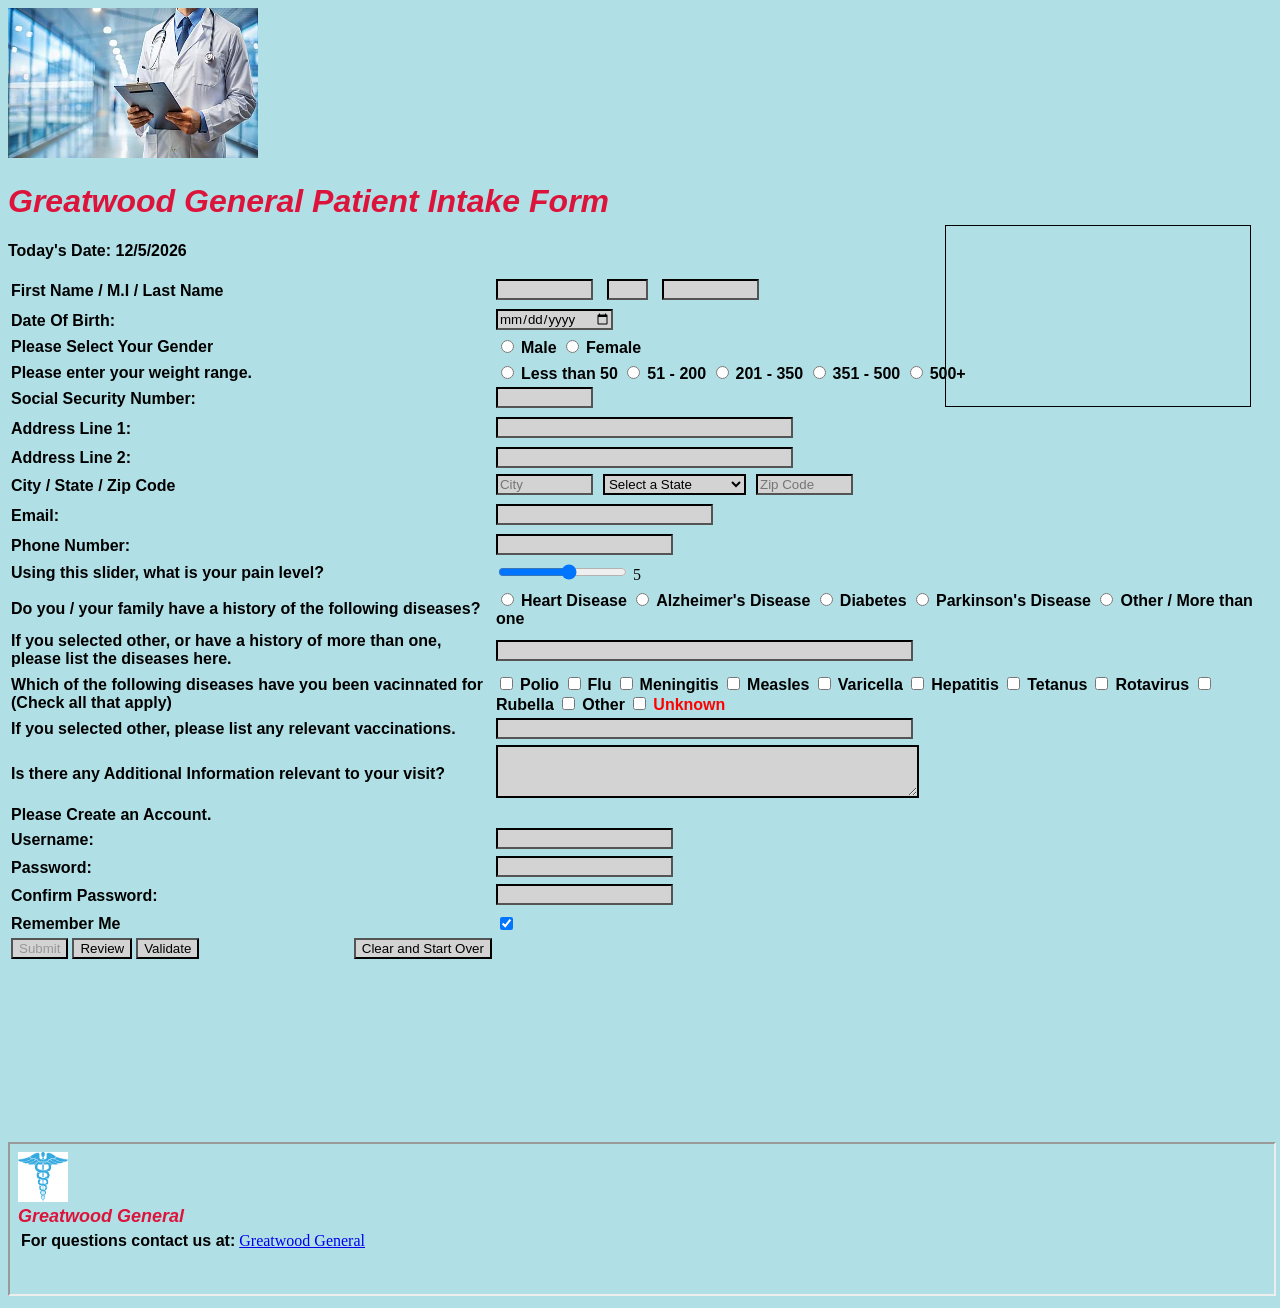
==== index.html @ 8d1a67a5 "Link fix Maybe" ====
<!DOCTYPE html>
<!--
Program name: Greatwood General Patient Intake Form
Author: Eric Y Mendez
Date: 05/03/26
Date last edited: 05/07/26
Description: A Patient intake form for a hospital
-->
<html lang ='en'>
        <head>
                <link rel="stylesheet" href="Homework4.css">
                <script src="Homework4.js" defer></script>
        </head>
        <body>
                <img src="doctorPicture.jpeg" alt="Logo For Hospital" height = "150" width="250">
                <form id = "signup" action= 'thankyou4.html'>
                                <h1> Greatwood General Patient Intake Form </h1> 
                                <!-- Date, Date Javascript is at bottom -->
                                <p>Today's Date: <span id="date"></span></p>
                                <center>
                                        <span id = "welcome1"></span>
                                        <span id = "welcome2"></span>
                                </center>
                                <div class = "iframe-container">
                                        <iframe class = "frame" src = "https://www.uh.edu/healthcenter/services/medical-services/index.php" frameborder = "0"></iframe>
                                </div>
                        <table>
                                <!-- Full Name -->
                                <tr>
                                <td><label for = 'FullName'> First Name / M.I / Last Name </label></td>
                                        <td>
                                <div class = "name-field">
                                <input type = "text" minlength = '1' maxlength = '30' size = '10' id = 'Fname' name = "First Name" 
                                Title = "Letters, dashes, and apostrophes only in First Name" 
                                pattern = "[a-zA-Z'-]{1-30}" onblur = "validateFname()" required>
                                <span class = 'error' id = "fname-error"></span>
                                </div>
                                <div class = "name-field">
                                <input type = "text" minlength = "1" maxlength = '1' size = '3' id = 'MI' name = "Middle Initial" 
                                title = "One letter only in Middle Initial" 
                                pattern = "[a-zA-Z]{1}" onblur = "validateMI()">
                                <span class = 'error' id = "MI-error"></span>
                                </div>
                                <div class = "name-field">
                                <input type = "text" minlength = "1" maxlength = '30' size = '10' id = 'Lname' name = "Last Name"
                                title = "Letters, dashes, and apostrophes only in Last Name" 
                                pattern = "[a-zA-Z'-]{1-30}" onblur = "validateLname()" required>
                                <span class = 'error' id = "Lname-error"></span>
                                </div>
                                        </td>
                                </tr>
                                <tr></tr>
                                <!-- DOB -->
                                <tr>
                                <td><label for = 'DOB'> Date Of Birth: </label></td>
                                <td><input type = "date" maxlength = '10' id = 'DOB' name = "Date Of Birth" placeholder = "MM/DD/YYYY" onblur = "validateDOB()" required>
                                <span class="error" id = "DOB-error"></span></td>
                                </tr>
                                <!-- Gender -->
                                <tr>
                                <td><label> Please Select Your Gender</label></td>
                                        <td><input type = 'radio' id = 'Male' name = 'Gender' value = 'Male' required>
                                        <label for = 'Male'> Male </label>
                                        <input type = 'radio' id = 'Female' name = 'Gender' value = 'Female'>
                                        <label for = 'Female'> Female </label></td>
                                </tr>
                                <tr></tr>
                                <!-- Weight -->
                                <tr>
                                <td><label for='weight'> Please enter your weight range.</label></td>
                                <td>
                                <input type='radio' name='Weight' id='less50' value='Less than 50' required>
                                <label for="less50"> Less than 50 </label>
                                <input type='radio' name='Weight' id='51-200' value='51 - 200'>
                                <label for='51-200'> 51 - 200 </label>
                                <input type='radio' name='Weight' id='201-350' value='201 - 350'>
                                <label for="201-350"> 201 - 350 </label>
                                <input type='radio' name='Weight' id='351-500' value='351 - 500'>
                                <label for='351-500'> 351 - 500 </label>
                                <input type='radio' name='Weight' id='500plus' value='500+'>
                                <label for="500plus"> 500+ </label>
                                </td>
                                </tr>
                                <!-- SSN -->
                                <tr>
                                <td><label for = 'SSN'> Social Security Number: </label></td>
                                <td><input type = "password" size = '10' maxlength = '11' id = 'SSN' name = "Social Security Number" title = "Numbers Only" onblur = "validateSSN()" required>
                                <span class = "error" id = "SSN-error"></span></td>
                                </tr>
                                <tr></tr>
                                <!-- Address Lines 1 and 2 -->
                                <tr>
                                <td><label for = 'AL1'> Address Line 1: </label></td>
                                <td><input type = "text" size = '35' maxlength = '30' id = 'AL1' name = "Address Line 1" title = "Letters, dashes and apostophes only" required onblur = "validateAL1()">
                                <span class = "error" id = "AL1-error"></span></td>
                                </tr>
                                <tr></tr>
                                <tr>
                                <td><label for = "AL2"> Address Line 2: </label></td>
                                <td><input type = "text" size = '35' maxlength = '30' id = 'AL2' name = "Address Line 2"></td>
                                </tr>
                                <tr></tr>
                                <!-- City -->
                                <tr>
                                <td><label>City / State / Zip Code</label></td>
                                <td>
                                <div class="CSZ-container">
                                <div class="CSZ-field">
                                <input type="text" size="10" maxlength="30" id="City" placeholder="City" onblur="validateCity()">
                                <span class="error" id="City-error"></span>
                                </div>
                                <select id="state" name = "State" required>
                                        <option value ="">Select a State</option>
                                        <option value="AL">Alabama</option>
                                        <option value="AK">Alaska</option>
                                        <option value="AZ">Arizona</option>
                                        <option value="AR">Arkansas</option>
                                        <option value="CA">California</option>
                                        <option value="CO">Colorado</option>
                                        <option value="CT">Connecticut</option>
                                        <option value="DE">Delaware</option>
                                        <option value="DC">District Of Columbia</option>
                                        <option value="FL">Florida</option>
                                        <option value="GA">Georgia</option>
                                        <option value="HI">Hawaii</option>
                                        <option value="ID">Idaho</option>
                                        <option value="IL">Illinois</option>
                                        <option value="IN">Indiana</option>
                                        <option value="IA">Iowa</option>
                                        <option value="KS">Kansas</option>
                                        <option value="KY">Kentucky</option>
                                        <option value="LA">Louisiana</option>
                                        <option value="ME">Maine</option>
                                        <option value="MD">Maryland</option>
                                        <option value="MA">Massachusetts</option>
                                        <option value="MI">Michigan</option>
                                        <option value="MN">Minnesota</option>
                                        <option value="MS">Mississippi</option>
                                        <option value="MO">Missouri</option>
                                        <option value="MT">Montana</option>
                                        <option value="NE">Nebraska</option>
                                        <option value="NV">Nevada</option>
                                        <option value="NH">New Hampshire</option>
                                        <option value="NJ">New Jersey</option>
                                        <option value="NM">New Mexico</option>
                                        <option value="NY">New York</option>
                                        <option value="NC">North Carolina</option>
                                        <option value="ND">North Dakota</option>
                                        <option value="OH">Ohio</option>
                                        <option value="OK">Oklahoma</option>
                                        <option value="OR">Oregon</option>
                                        <option value="PA">Pennsylvania</option>
                                        <option value="PR">Puerto Rico</option>
                                        <option value="RI">Rhode Island</option>
                                        <option value="SC">South Carolina</option>
                                        <option value="SD">South Dakota</option>
                                        <option value="TN">Tennessee</option>
                                        <option value="TX">Texas</option>
                                        <option value="UT">Utah</option>
                                        <option value="VT">Vermont</option>
                                        <option value="VA">Virginia</option>
                                        <option value="WA">Washington</option>
                                        <option value="WV">West Virginia</option>
                                        <option value="WI">Wisconsin</option>
                                        <option value="WY">Wyoming</option>
                                </select>
                                <div class="CSZ-field">
                                <input type="text" size="10" id="ZipCode" name = "Zip Code" maxlength="10" placeholder="Zip Code" onblur="validateZipCode()" required>
                                <span class="error" id="ZipCode-error"></span>
                                </div>
                                </div>
                                </td>
                                </tr>
                                <tr></tr>
                                <!-- Email Address -->
                                <tr>
                                <td><label for = 'Email'> Email: </label></td>
                                <td><input type = 'email' id = 'Email' name = "Email" size = '25' maxlength = '50' onblur="validateEmail()">
                                <span class = "error" id = "Email-error"></span></td>
                                </tr>
                                <tr></tr>
                                <!-- Phone Number -->
                                <tr>
                                <td><label>Phone Number:</label></td>
                                <td><input type = "text" name = "Phone Number" id = "phoneNum" title="Please enter your phone number" onblur="validatePhoneNumber()">
                                <span class = "error" id = "phoneNum-error"></span></td>
                                </tr>
                                <!-- Pain Slider -->
                                <tr>
                                <td><label for = 'pain'> Using this slider, what is your pain level? </label></td>
                                <td><input type = 'range' id = 'pain' name = "Range Slider" min = '1' max = '10' oninput = "rangeSliderLive(this.value)"> 
                                <span id = "painValue"> 5 </span></td>
                                </tr>
                                <tr></tr>
                                <!-- History -->
                                <tr>
                                <td><label> Do you / your family have a history of the following diseases? </label></td>
                                <td><input type = 'radio' name = 'History' id = 'heartDisease' value = "Heart Disease" required>
                                <label for = 'heartDisease'> Heart Disease </label>
                                <input type = 'radio' name = 'History' id = 'alzheimers' value = 'Alzheimers'>
                                <label for = 'alzheimers'> Alzheimer's Disease </label>
                                <input type = 'radio' name = 'History' id = 'diabetes' value = 'Diabetes'>
                                <label for = 'diabetes'> Diabetes </label>
                                <input type = 'radio' name = 'History' id = 'parkinsons' value = 'Parkinsons'>
                                <label for = 'parkinsons'> Parkinson's Disease </label>
                                <input type = 'radio' name = 'History' id = 'other' value = 'Other / More than one'>
                                <label for = 'other'> Other / More than one </label></td>
                                </tr>
                                <tr>
                                <td><label> If you selected other, or have a history of more than one, please list the diseases here. </label></td>
                                <td><input type = 'text' maxlength = '100' size = '50' id = 'otherTB' name = "Other diseases"></td>
                                </tr>
                                <tr></tr>
                                <!-- Checkbox -->
                                <tr>
                                <td><label> Which of the following diseases have you been vacinnated for (Check all that apply)</label></td>
                                <td><input type = 'checkbox' id = 'polio' name = 'Polio'>
                                <label for = "polio"> Polio </label>
                                <input type = 'checkbox' id = 'flu' name = 'Flu'>
                                <label for = "flu"> Flu</label>
                                <input type = 'checkbox' id = 'meningitis' name = 'Meningitis'>
                                <label for= "meningitis"> Meningitis </label>
                                <input type = 'checkbox' id = 'measles' name = 'Measles'>
                                <label for = "measles"> Measles </label>
                                <input type = 'checkbox' id = 'varicella' name = 'Varicella'>
                                <label for = "varicella"> Varicella </label>
                                <input type = 'checkbox' id = 'hepatitis' name = 'Hepatitis'>
                                <label for = "hepatitis"> Hepatitis </label>
                                <input type = 'checkbox' id = 'tetanus' name = 'Tetanus'>
                                <label for = "tetanus"> Tetanus</label>
                                <input type = 'checkbox' id = 'rotavirus' name = 'Rotavirus'>
                                <label for = "rotavirus"> Rotavirus </label>
                                <input type = 'checkbox' id = 'rubella' name = 'Rubella'>
                                <label for = "rubella"> Rubella </label>
                                <input type = 'checkbox' id = 'otherVaccine' name = 'otherVaccine'>
                                <label for = "otherVaccine"> Other </label>
                                <input type = "checkbox" id = 'unknown' name = 'unknown'>
                                <label for = "unknown" id = "unknown"> Unknown </label></td>
                                </tr>
                                <tr>
                                <td><label for = "otherVacinneTB"> If you selected other, please list any relevant vaccinations. </label></td>
                                <td><input type = "text" id = 'otherVaccineTB' name = "Other vaccinations textbox" size = '50'></td>
                                </tr>
                                <tr></tr>
                                <!-- Text Box -->
                                <tr>
                                <td><label for = 'textblock'> Is there any Additional Information relevant to your visit?</label></td>
                                <td><textarea name = 'Additional Information' rows = '3' cols = '50' required></textarea></td>
                                </tr>
                                <!-- Username and Password -->
                                <tr>
                                <td><label> Please Create an Account. </label></td>
                                </tr>
                                <tr>
                                <td><label for = "userID"> Username: </label></td>
                                <td><input type = "text" id = "Username" Name = "Username" 
                                title = "Username must contain at least five letters and cannot begin with a number" onblur="validateUsername()">
                                <span class = "error" id = "Username-error"></span></td>
                                </tr>
                                <tr>
                                <td><label for = "userID"> Password: </label></td>
                                <td><input type = "password" id = "Password" maxlength = "30" name = "Password" 
                                title = "Password must cointin at least 10 characters, one uppercase letter, one number, one lowercase letter and one special character"
                                onblur="validatePass()"
                                oninput="validatePass()"
                                onfocus="validatePass()"
                                required>
                                <span class = "error" id="Password-error"></span></td>
                                </tr>
                                <tr>
                                <td><label for = "userID"> Confirm Password: </label></td>
                                <td><input type = "password" id = "passwordConfirm" name = "Password Confirmation " maxlength = "30"  
                                title = "Please Re-enter your password" 
                                onblur="confirmPass()"
                                oninput="confirmPass()"
                                onfocus="confirmPass()"
                                required>
                                <span class = "error" id = "cPass-error"></span></td>
                                </tr>
                                <tr></tr>
                                <!-- Remember Me -->
                                 <tr>
                                        <td> <label for = "remember-me"> Remember Me </label></td>
                                        <td><input type = "checkbox" id = "remember-me" name = "remember-me" checked></td>
                                 </tr>
                                <!-- Submit Button, Clear Button and Review Button -->
                                <tr>
                                <td><input type = 'submit' id = "submit" value = 'Submit' disabled> 
                                <div style = "float: right;"><input type = 'Reset' id = "reset" value = 'Clear and Start Over'></div>
                                <input type="button" name = "review" value = "Review" onclick="reviewInput()">
                                <input type = "button" name = "validate" id = "validate" value = "Validate" onclick = "validateEverything()"></td>
                                </tr>
                                <!-- Date JavaScript-->
                        </table>
                        <div class = "pass-message">
                                <span id = "msg1"></span><br>
                                <span id = "msg2"></span><br>
                                <span id = "msg3"></span><br>
                                <span id = "msg4"></span><br>
                                <span id = "msg5"></span><br>
                                <span id = "msg6"></span><br>
                                <span id = "msg7"></span><br>
                                <span id = "cPass-error"></span><br>
                        </div>
                                <center>
                                        <p id = "showInput"></p>
                                </center>

                                <script>
                                        document.getElementById("date").innerHTML = new Date().toLocaleDateString();
                                </script>
                </form>
                                <!-- Footer -->
                                <iframe src = "footer.html" width="100%" height="150px" title="footer"></iframe>

                                <!-- Alert Box -->        
                                <div id = "alert-box">
                                        <div id = "alert-content">
                                                <h4>Please fill out all the required information</h4>
                                                <button id = "close-alert">Ok</button>
                                        </div>
                                </div>
        </body>
</html>
---- Homework4.css ----
/*
Program name: Greatwood General Patient Intake Form
Author: Eric Y Mendez
Date: 2/02/2026
Date last edited: 02/27/2026
Description: A Patient intake form for a hospital
*/
header
    {
        position: sticky;
        top: 0;
        width: 100%;
        background-color: powderblue;
        transition: background-color 0.4 ease-in-out;
        z-index: 1000
    }
header.scrolled
    {
        background-color: powderblue;
        opacity: 1.0;
    }
body 
    {
        background-color: powderblue;
    }
p
    {
        font-weight: bold;
        font-family: sans-serif;
    }
h1
    {
        color: crimson;
        font-family: sans-serif;
        font-style: italic;
        font-weight: bold;
    }
label
    {
        font-weight: bold;
        font-family: sans-serif;
    }
    #unknown
            {
                color:red;
            }
input  
    {
        font-family: sans-serif;
        background-color: lightgray;
        border-width: 2px;
        border-color: black;
    }
#Male
    {
        accent-color: Blue;
    }
#Female
    {
        accent-color: DeepPink;
    }
textarea 
    {
        font-family: sans-serif;
        background-color: lightgray;
        border-width: 2px;
        border-color: black;
    }
select 
    {
        font-family: sans-serif;
        background-color: lightgray;
        border-width: 2px;
        border-color: black;
    }
#nameOfHospital
    {
        font-size: large;
        font-family: sans-serif;
        font-style: italic;
        font-weight: bold;
        color: crimson;
    }
.name-field
    {
        display: inline-block;
        vertical-align: top;
        margin-right: 10px;
    }

.error
    {
        display: block;
        color: red;
        font-size: 12px;
        margin-top: 3px;
    }

.CSZ-container
{
    display: flex;
    align-items: flex-start;
    gap: 10px;
}

.CSZ-field
{
    display: flex;
    flex-direction: column;
}

.pass-message
    {
        text-align: right;
        font-family: "optima", sans-serif;
        font-weight: normal;
        position: relative;
        left: 100px;
        background: transparent;
        padding: 10px;
        border-spacing: 2px;
        border-radius: 20px;
        color: red;
    }

#review
    {
        margin-top: 5px;
    }

table.output,
tr.output,
td.output
    {
        width: 500px;
        background-color: aqua;
        padding: 10px;
        border-spacing: 2px;
        border-radius: 20px;
        color: black;
    }

td.outputdata
    {
        width: 500px;
        background-color: aqua;
        text-align: center;
        padding: 10px;
        border-spacing: 2px;
    }

#alert-box 
{
    display: none;
    position: fixed;
    z-index: 9999;
    left: 0;
    top: 0;
    width: 100%;
    height: 100%;
    overflow: auto;
    background-color: transparent;
}
#alert-content
{
    background-color: white;
    color: black;
    border-radius: 10px;
    width: 300px;
    height: 130px;
    margin: auto;
    margin-top: 20%;
    padding: 30px;
    text-align: center;
}

#alert-content h4 
{
    font-size: 20px;
    text-align: center;
    font-family: "optima", sans-serif;
    font-weight: normal;
}


#close-alert 
{
    background-color: white;
    border-width: 1px;
    border-style: solid;
    color: black;
    border-color: black;
    font-size: 15px;
    font-weight: bold;
    height: 20px;
    width: 80px;
    border-radius: 20px;
    cursor: pointer;
    margin-top: 20px;
    text-align: center;
    font-family: "optima", sans-serif;
}

.iframe-container
{
    position: absolute;
    top: 25%;
    right: 15px;
    width: 25%;
    height: 100%;
    overflow: hidden;
    box-sizing: border-box;
}

.iframe-container iframe
{
    width: 95%;
    height: 20%;
    border: 1px solid black;

}

#welcome1
{
    margin-top: 20px;
    font-size: 20px;
    text-align: center;
    font-family: "optima", sans-serif;
    font-weight: normal;
}

#welcome2
{
    margin-top: 20px;
    font-size: 20px;
    text-align: center;
    font-family: "optima", sans-serif;
    font-weight: normal;
}
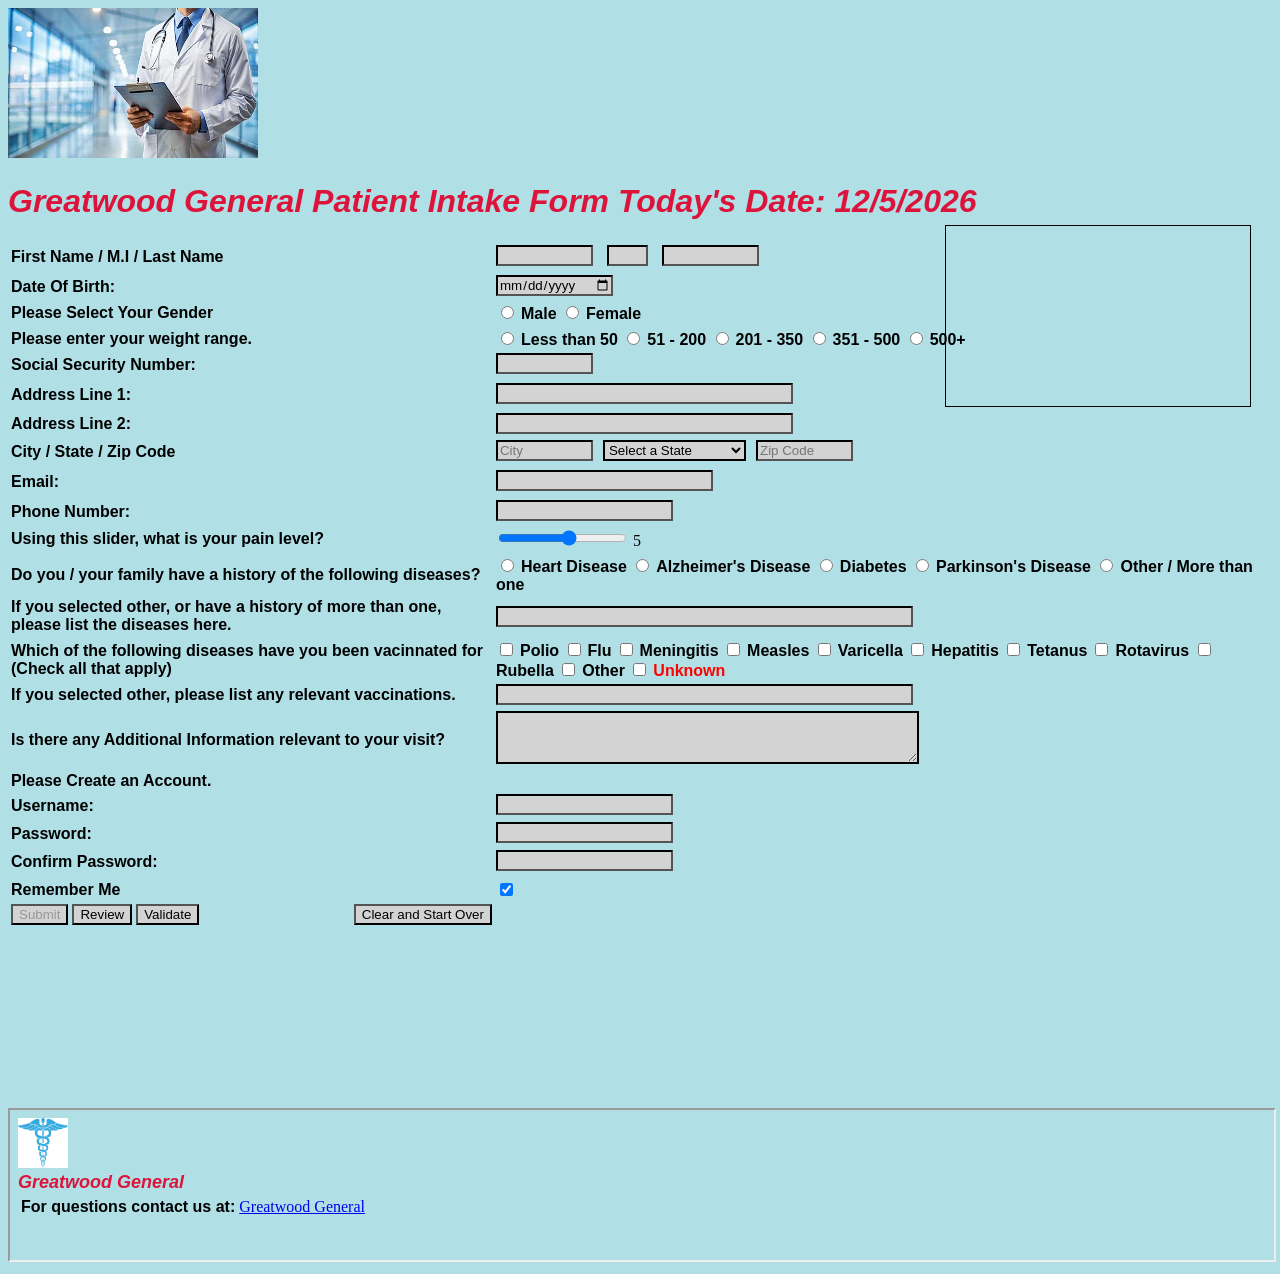
==== commit f81e86d8: "maybe" ====
--- a/index.html
+++ b/index.html
@@ -14,15 +14,16 @@
         <body>
                 <img src="doctorPicture.jpeg" alt="Logo For Hospital" height = "150" width="250">
                 <form id = "signup" action= 'thankyou4.html'>
-                                <h1> Greatwood General Patient Intake Form </h1> 
-                                <!-- Date, Date Javascript is at bottom -->
-                                <p>Today's Date: <span id="date"></span></p>
+                        <h1 id="header">
+                        Greatwood General Patient Intake Form 
+                        Today's Date: <span id="date"></span>
+                        </h1>
                                 <center>
                                         <span id = "welcome1"></span>
                                         <span id = "welcome2"></span>
                                 </center>
                                 <div class = "iframe-container">
-                                        <iframe class = "frame" src = "https://www.uh.edu/healthcenter/services/medical-services/index.php" frameborder = "0"></iframe>
+                                        <iframe class = "frame" src = "https://www.nih.gov/" frameborder = "0"></iframe>
                                 </div>
                         <table>
                                 <!-- Full Name -->
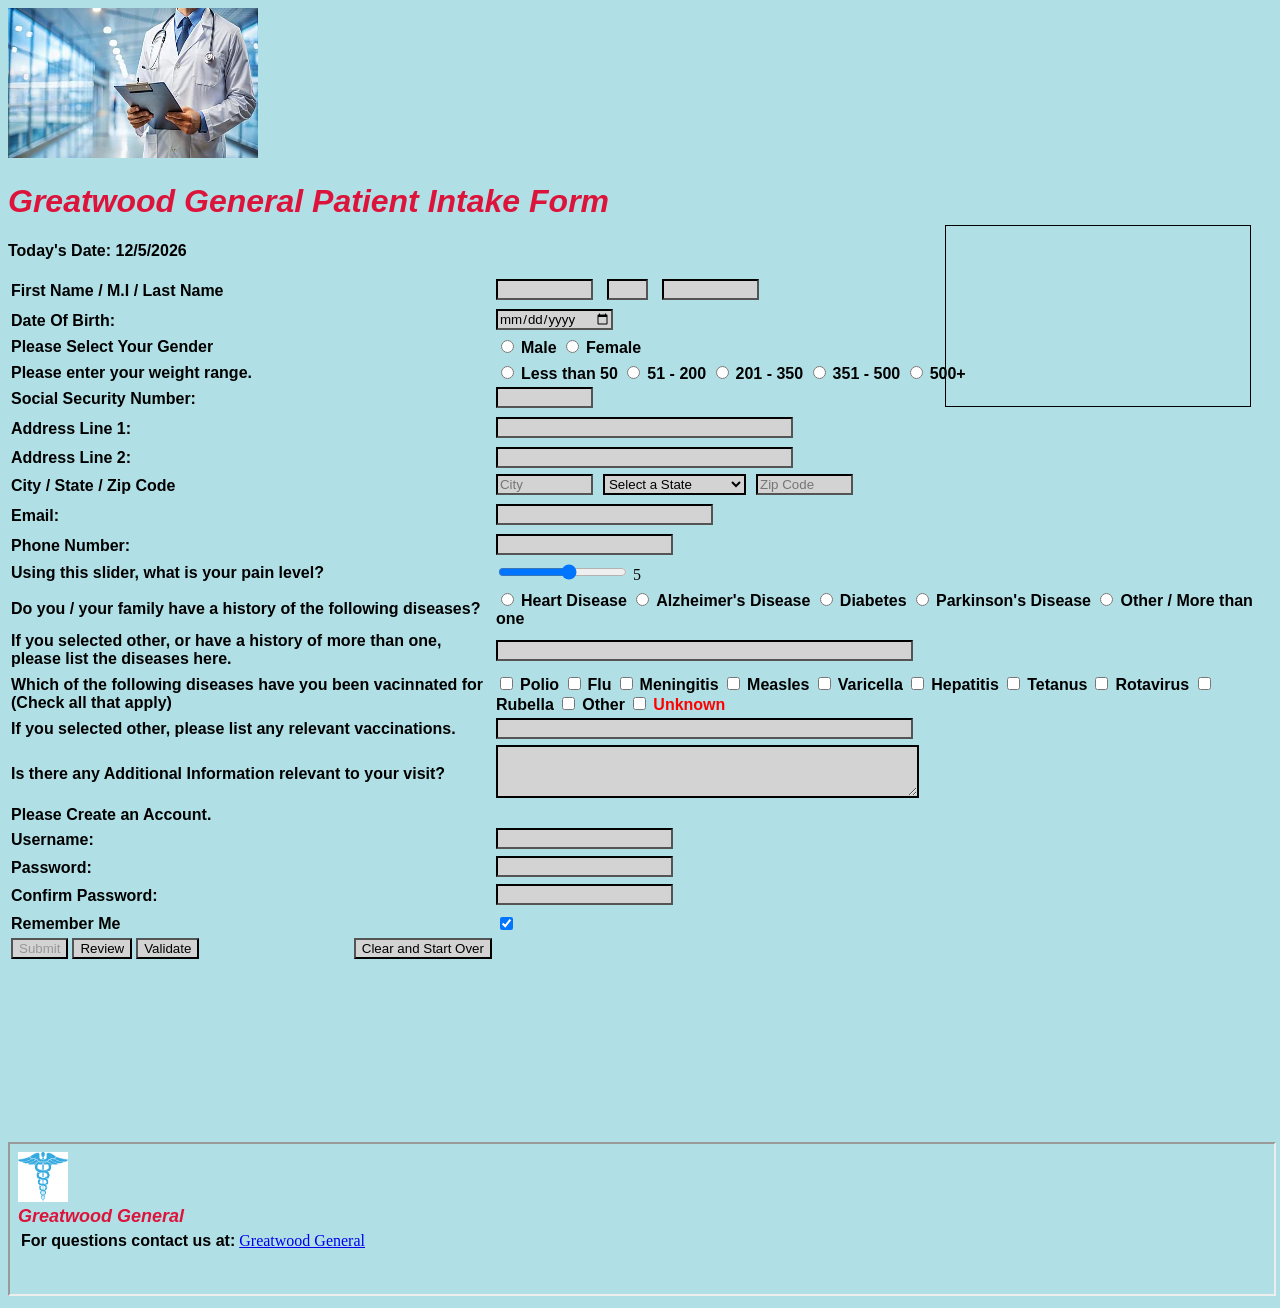
==== commit 58fe2f10: "header fix" ====
--- a/index.html
+++ b/index.html
@@ -12,12 +12,15 @@
                 <script src="Homework4.js" defer></script>
         </head>
         <body>
-                <img src="doctorPicture.jpeg" alt="Logo For Hospital" height = "150" width="250">
                 <form id = "signup" action= 'thankyou4.html'>
-                        <h1 id="header">
-                        Greatwood General Patient Intake Form 
-                        Today's Date: <span id="date"></span>
-                        </h1>
+                        <div class="header">
+                        <img src="doctorPicture.jpeg" alt="Logo For Hospital" height="150" width="250">
+
+                        <div>
+                                <h1>Greatwood General Patient Intake Form</h1>
+                                <p>Today's Date: <span id="date"></span></p>
+                        </div>
+                        </div>
                                 <center>
                                         <span id = "welcome1"></span>
                                         <span id = "welcome2"></span>
@@ -312,7 +315,7 @@
                                 </script>
                 </form>
                                 <!-- Footer -->
-                                <iframe src = "footer.html" width="100%" height="150px" title="footer"></iframe>
+                                <iframe src = "footer.html" width="100%" height="150px" title="footer" id = "footer-iframe"></iframe>
 
                                 <!-- Alert Box -->        
                                 <div id = "alert-box">
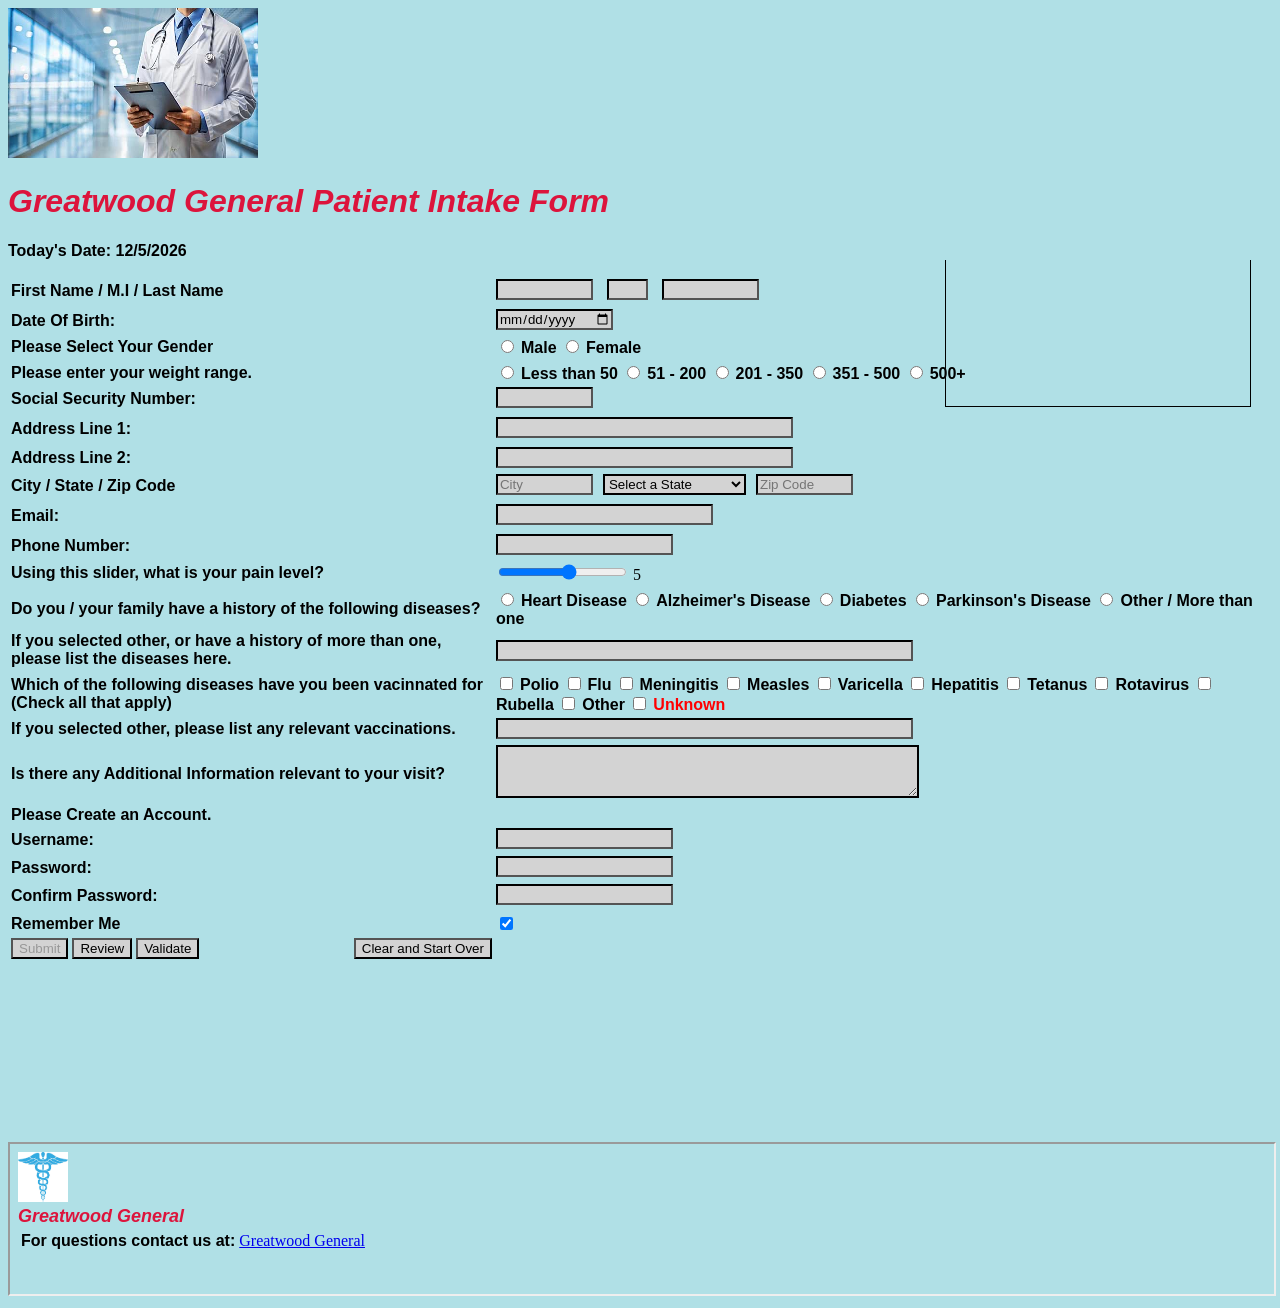
==== commit 99934b7c: "Hope fix" ====
--- a/index.html
+++ b/index.html
@@ -12,7 +12,7 @@
                 <script src="Homework4.js" defer></script>
         </head>
         <body>
-                <form id = "signup" action= 'thankyou4.html'>
+                <form id = "signup">
                         <div class="header">
                         <img src="doctorPicture.jpeg" alt="Logo For Hospital" height="150" width="250">
 
@@ -26,7 +26,7 @@
                                         <span id = "welcome2"></span>
                                 </center>
                                 <div class = "iframe-container">
-                                        <iframe class = "frame" src = "https://www.nih.gov/" frameborder = "0"></iframe>
+                                        <iframe class = "frame" src = "https://houstonspca.org/" frameborder = "0"></iframe>
                                 </div>
                         <table>
                                 <!-- Full Name -->
--- a/Homework4.css
+++ b/Homework4.css
@@ -5,7 +5,7 @@
 Date last edited: 02/27/2026
 Description: A Patient intake form for a hospital
 */
-header
+.header
     {
         position: sticky;
         top: 0;
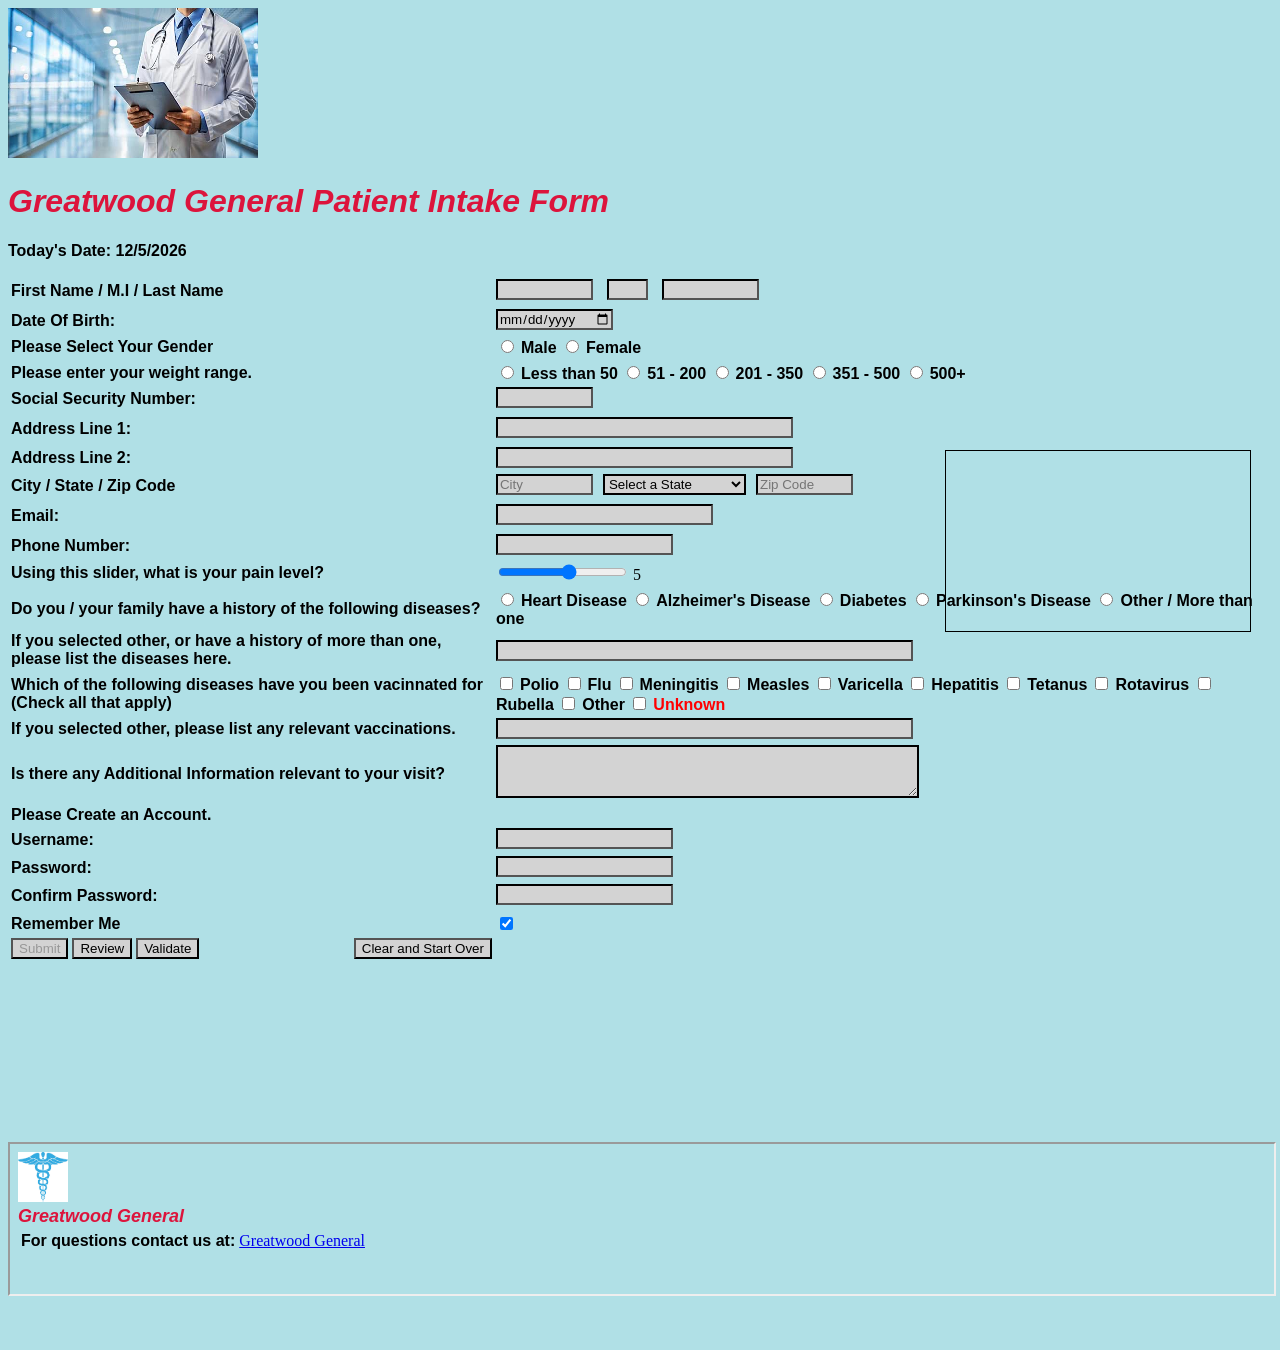
==== commit b4ce179f: "Website" ====
--- a/index.html
+++ b/index.html
@@ -26,7 +26,7 @@
                                         <span id = "welcome2"></span>
                                 </center>
                                 <div class = "iframe-container">
-                                        <iframe class = "frame" src = "https://houstonspca.org/" frameborder = "0"></iframe>
+                                        <iframe class = "frame" src = "https://www.webmd.com/" frameborder = "0"></iframe>
                                 </div>
                         <table>
                                 <!-- Full Name -->
--- a/Homework4.css
+++ b/Homework4.css
@@ -204,7 +204,7 @@
 .iframe-container
 {
     position: absolute;
-    top: 25%;
+    top: 50%;
     right: 15px;
     width: 25%;
     height: 100%;
